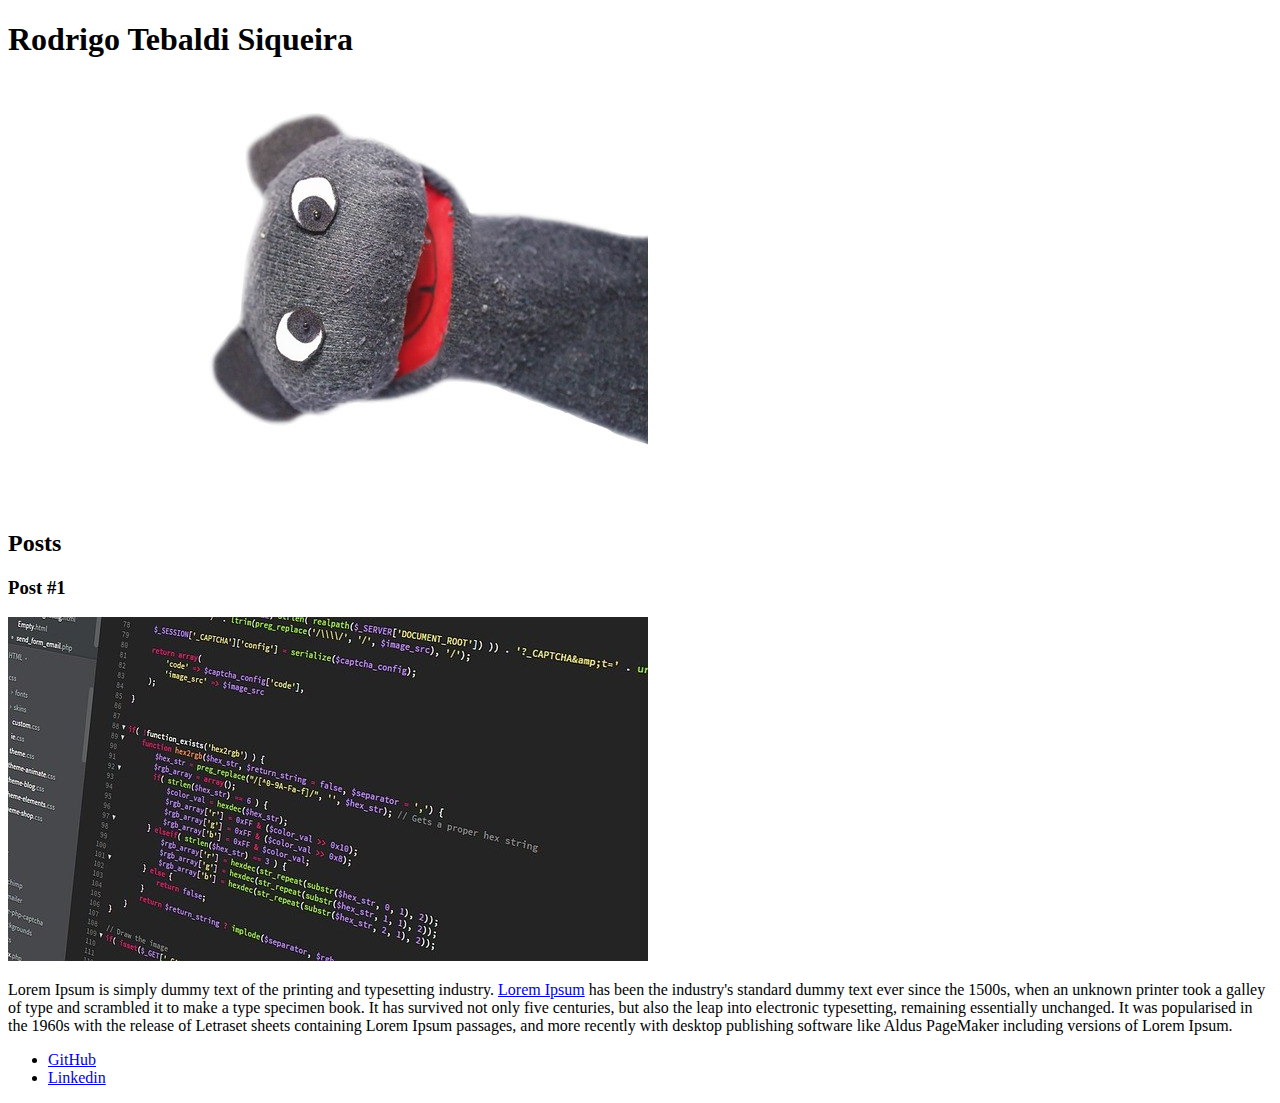
==== Introdução_html5-css3/index.html @ 294dd043 "Curso introdutório de html e css da DIO" ====
<!DOCTYPE html>
<html>
	<head>
		<meta charset="utf-8">
		<title>Rodrigo Tebaldi Siqueira</title>
	</head>
	<body>
		<header>
			<h1>Rodrigo Tebaldi Siqueira</h1>
			<img src="imgs/bonny.jpg" alt="boneco">
		</header>
		<section>
			<header>
				<h2>Posts<h2>
			</header>
			<article>
				<header>
					<h3>Post #1</h3>
					<img src="imgs/html.jpg" alt="html codigo">
				</header>
				<p>
				Lorem Ipsum is simply dummy text of the printing and typesetting industry. <a href="https://www.lipsum.com/" target="_blank">Lorem Ipsum</a> has been the industry's standard dummy text ever since the 1500s, when an unknown printer took a galley of type and scrambled it to make a type specimen book. It has survived not only five centuries, but also the leap into electronic typesetting, remaining essentially unchanged. It was popularised in the 1960s with the release of Letraset sheets containing Lorem Ipsum passages, and more recently with desktop publishing software like Aldus PageMaker including versions of Lorem Ipsum.
				</p>
			</article>
		</section>
	</body>
	<footer>
		<ul>
		<li><a href="https://github.com/" target="_blank">GitHub</a></li>
		<li><a href="https://br.linkedin.com/" target="_blank">Linkedin</a></li>
		</ul>
	</footer>
</html>
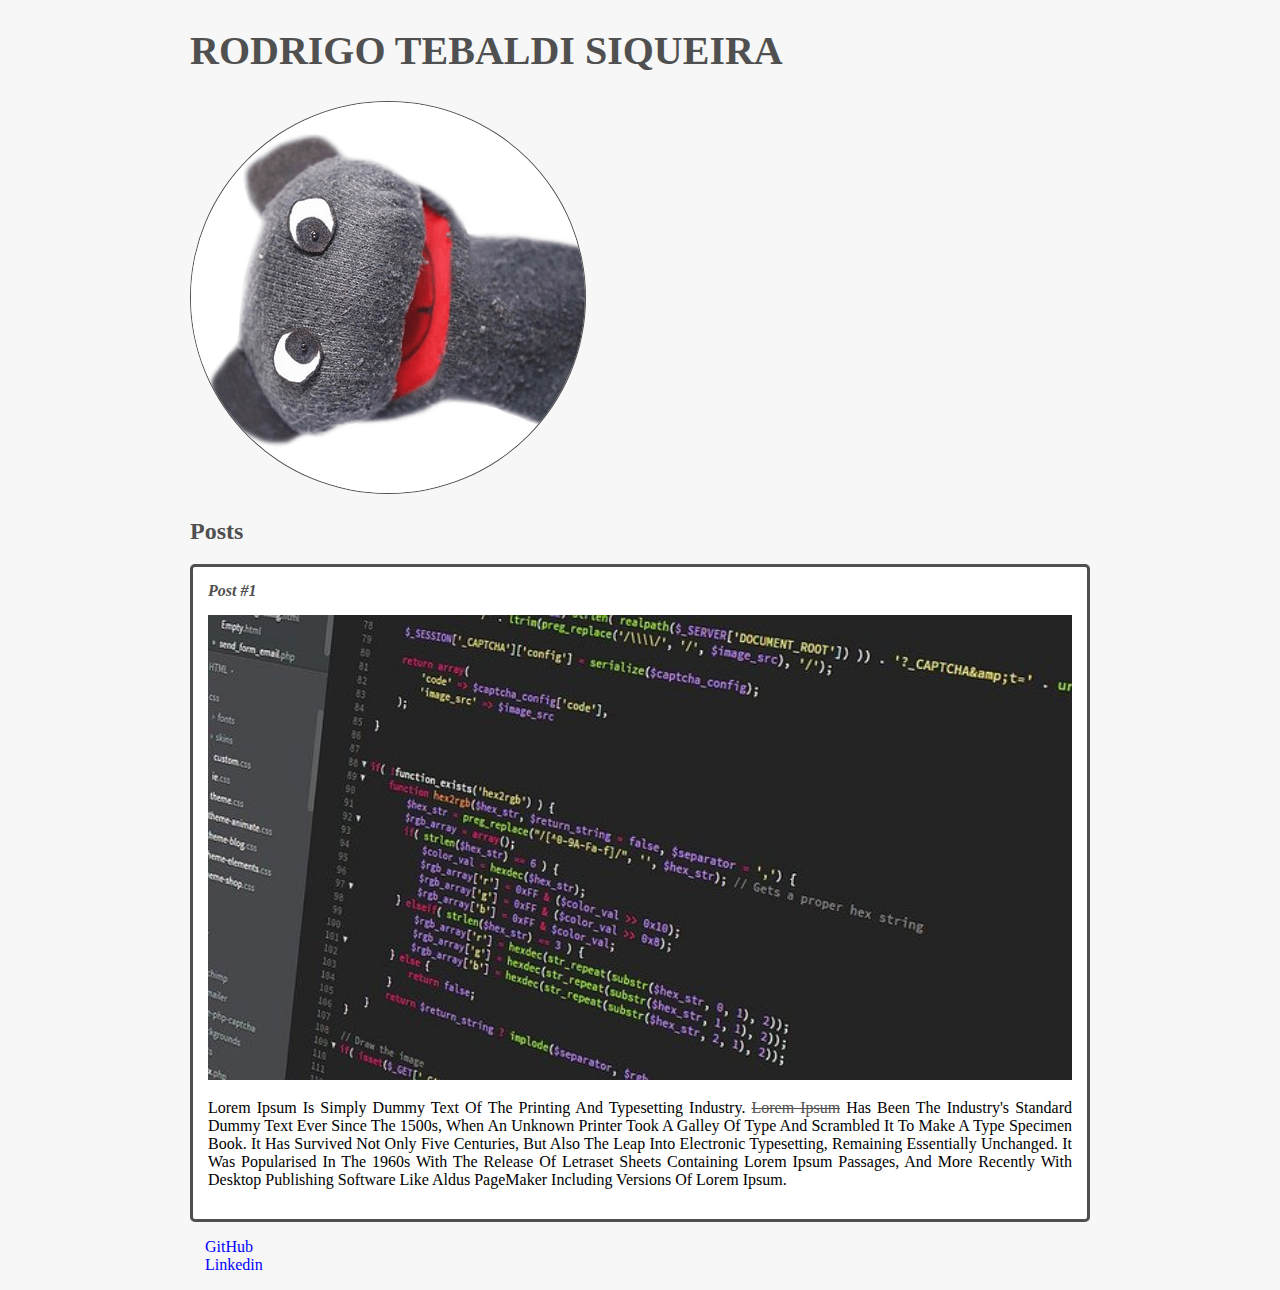
==== commit 44039775: "modificado imagem e adicionado css para a pagina." ====
--- a/Introdução_html5-css3/index.html
+++ b/Introdução_html5-css3/index.html
@@ -3,29 +3,30 @@
 	<head>
 		<meta charset="utf-8">
 		<title>Rodrigo Tebaldi Siqueira</title>
+		<link rel="stylesheet" href="style.css">
 	</head>
 	<body>
 		<header>
-			<h1>Rodrigo Tebaldi Siqueira</h1>
-			<img src="imgs/bonny.jpg" alt="boneco">
+			<h1 id="title">Rodrigo Tebaldi Siqueira</h1>
+			<img src="imgs/bonny.png" alt="boneco" class="photo">
 		</header>
 		<section>
 			<header>
-				<h2>Posts<h2>
+				<h2 class="subtitle">Posts<h2>
 			</header>
-			<article>
+			<article class="post">
 				<header>
-					<h3>Post #1</h3>
-					<img src="imgs/html.jpg" alt="html codigo">
+					<h3 class="post_title">Post #1</h3>
+					<img src="imgs/html.jpg" alt="html codigo" class="post_image">
 				</header>
-				<p>
+				<p class="post_content">
 				Lorem Ipsum is simply dummy text of the printing and typesetting industry. <a href="https://www.lipsum.com/" target="_blank">Lorem Ipsum</a> has been the industry's standard dummy text ever since the 1500s, when an unknown printer took a galley of type and scrambled it to make a type specimen book. It has survived not only five centuries, but also the leap into electronic typesetting, remaining essentially unchanged. It was popularised in the 1960s with the release of Letraset sheets containing Lorem Ipsum passages, and more recently with desktop publishing software like Aldus PageMaker including versions of Lorem Ipsum.
 				</p>
 			</article>
 		</section>
 	</body>
 	<footer>
-		<ul>
+		<ul class="contact_list">
 		<li><a href="https://github.com/" target="_blank">GitHub</a></li>
 		<li><a href="https://br.linkedin.com/" target="_blank">Linkedin</a></li>
 		</ul>
--- a/Introdução_html5-css3/style.css
+++ b/Introdução_html5-css3/style.css
@@ -0,0 +1,57 @@
+body {
+	background: #f7f7f7;
+	font-family: verdana;
+	max-width: 900px;
+	margin: auto;
+}
+.photo {
+	border-radius: 50%;
+	border: 1px solid #505050;
+}
+#title {
+	font-size: 40px;
+	text-transform: uppercase;
+}
+a {
+	text-decoration: line-through;
+	color: #505050;
+}
+#title, .subtitle, .post_title {
+	color: #505050;
+}
+.post_title {
+	font-size: 16px;
+	font-style: italic;
+	margin: 0;
+	margin-bottom: 15px;
+}
+.post {
+	background: #fff;
+	padding: 15px;
+	border: 3px solid #505050;
+	margin-bottom: 15px;
+	border-radius: 5px;
+}
+.post_content {
+	margin: 0;
+	margin-bottom: 15px;
+	text-transform: capitalize;
+	text-align: justify;
+}
+.post_image {
+	margin-bottom: 15px;
+	width: 100%;
+}
+.contact_list {
+	list-style-type: none;
+	padding-left: 15px;
+}
+.contact_list li a {
+	color: blue;
+	text-decoration: none;
+}
+
+
+
+
+
